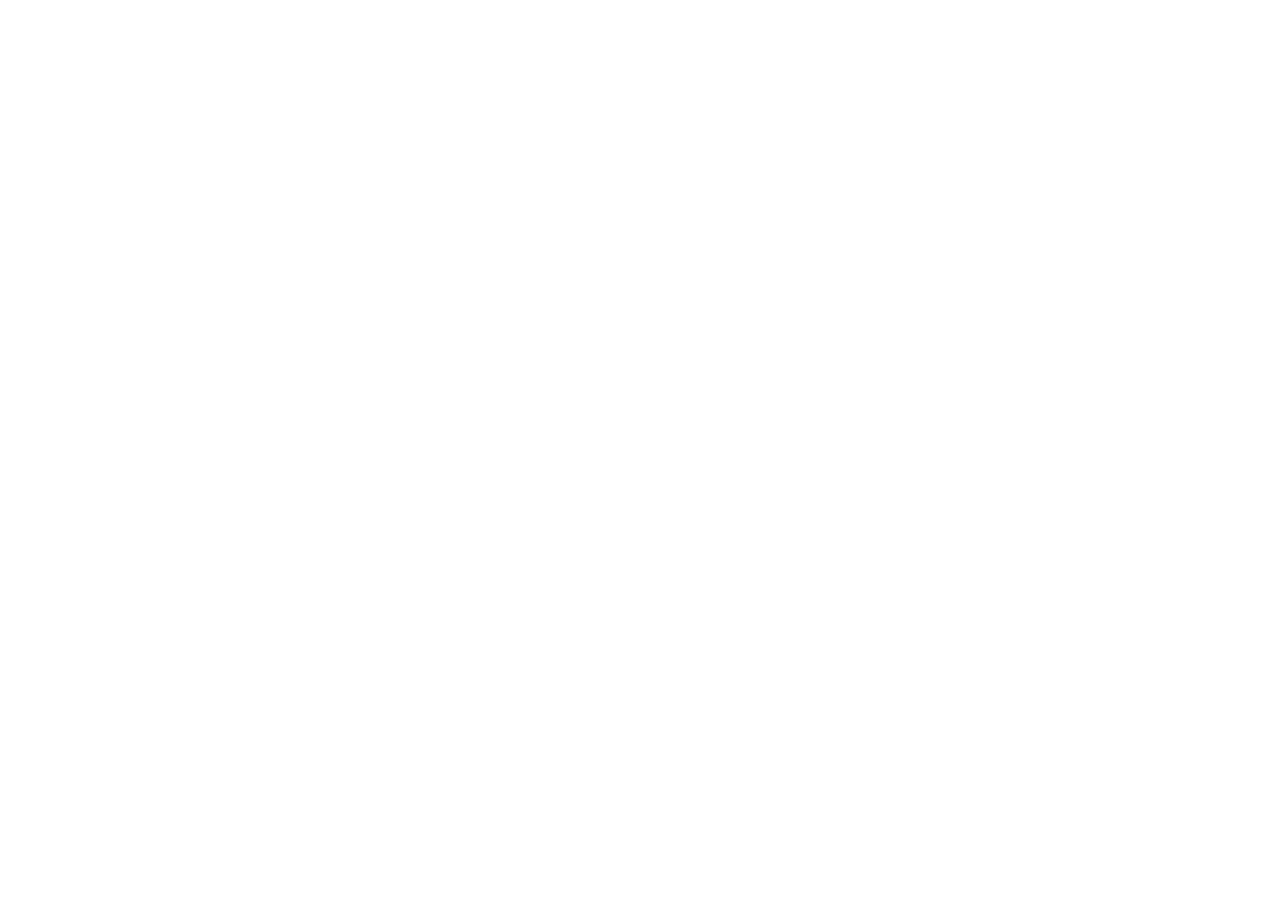
==== for-students.html @ 0f43fd5d "Update for-students.html" ====
<!DOCTYPE html>
<html lang="en">
<head>
  <meta charset="UTF-8">
  <meta name="viewport" content="width=device-width, initial-scale=1.0">
  <meta http-equiv="X-UA-Compatible" content="ie=edge">
  <link rel="stylesheet" href="css/normalize.css">
  <link rel="stylesheet" href="https://use.fontawesome.com/releases/v5.8.1/css/all.css" integrity="sha384-50oBUHEmvpQ+1lW4y57PTFmhCaXp0ML5d60M1M7uH2+nqUivzIebhndOJK28anvf" crossorigin="anonymous">
  <link rel="stylesheet" href="css/style.css">
  <title>For students</title>
</head>
<body>
  <div style="display: flex; align-items: center; padding: 32px">
    <iframe style="width: 100%; aspect-ratio: 16/9" src="https://www.youtube.com/embed/Q84ghedRUsU" title="привет, сессия" frameborder="0" allow="accelerometer; autoplay; clipboard-write; encrypted-media; gyroscope; picture-in-picture; web-share" allowfullscreen></iframe>
  </div>
</body>
</html>
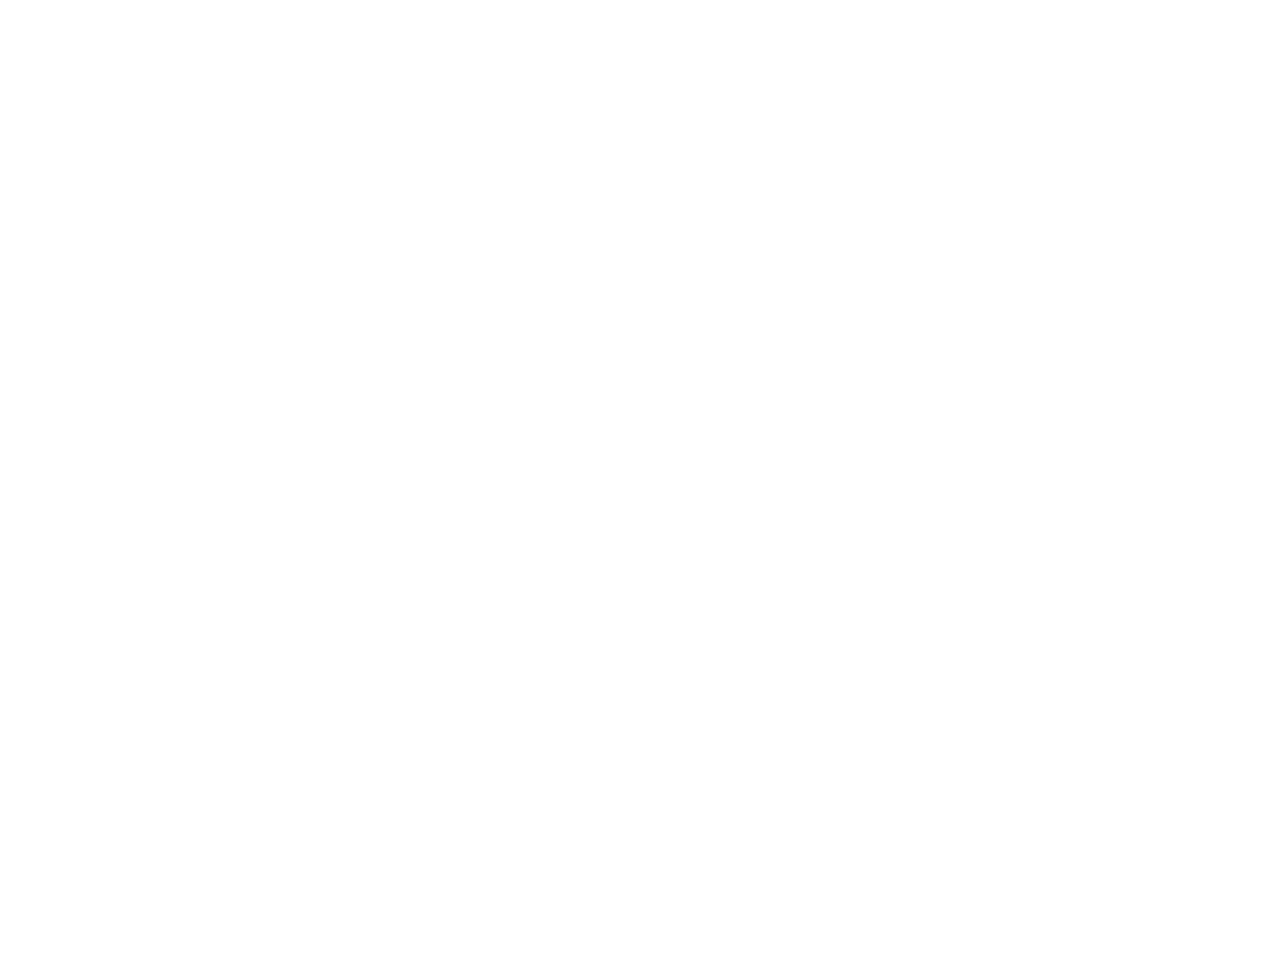
==== commit d2850d63: "Update for-students.html" ====
--- a/for-students.html
+++ b/for-students.html
@@ -10,7 +10,7 @@
   <title>For students</title>
 </head>
 <body>
-  <div style="display: flex; align-items: center; padding: 32px">
+  <div style="display: flex; align-items: center; padding: 32px; min-height: 100vh">
     <iframe style="width: 100%; aspect-ratio: 16/9" src="https://www.youtube.com/embed/Q84ghedRUsU" title="привет, сессия" frameborder="0" allow="accelerometer; autoplay; clipboard-write; encrypted-media; gyroscope; picture-in-picture; web-share" allowfullscreen></iframe>
   </div>
 </body>
